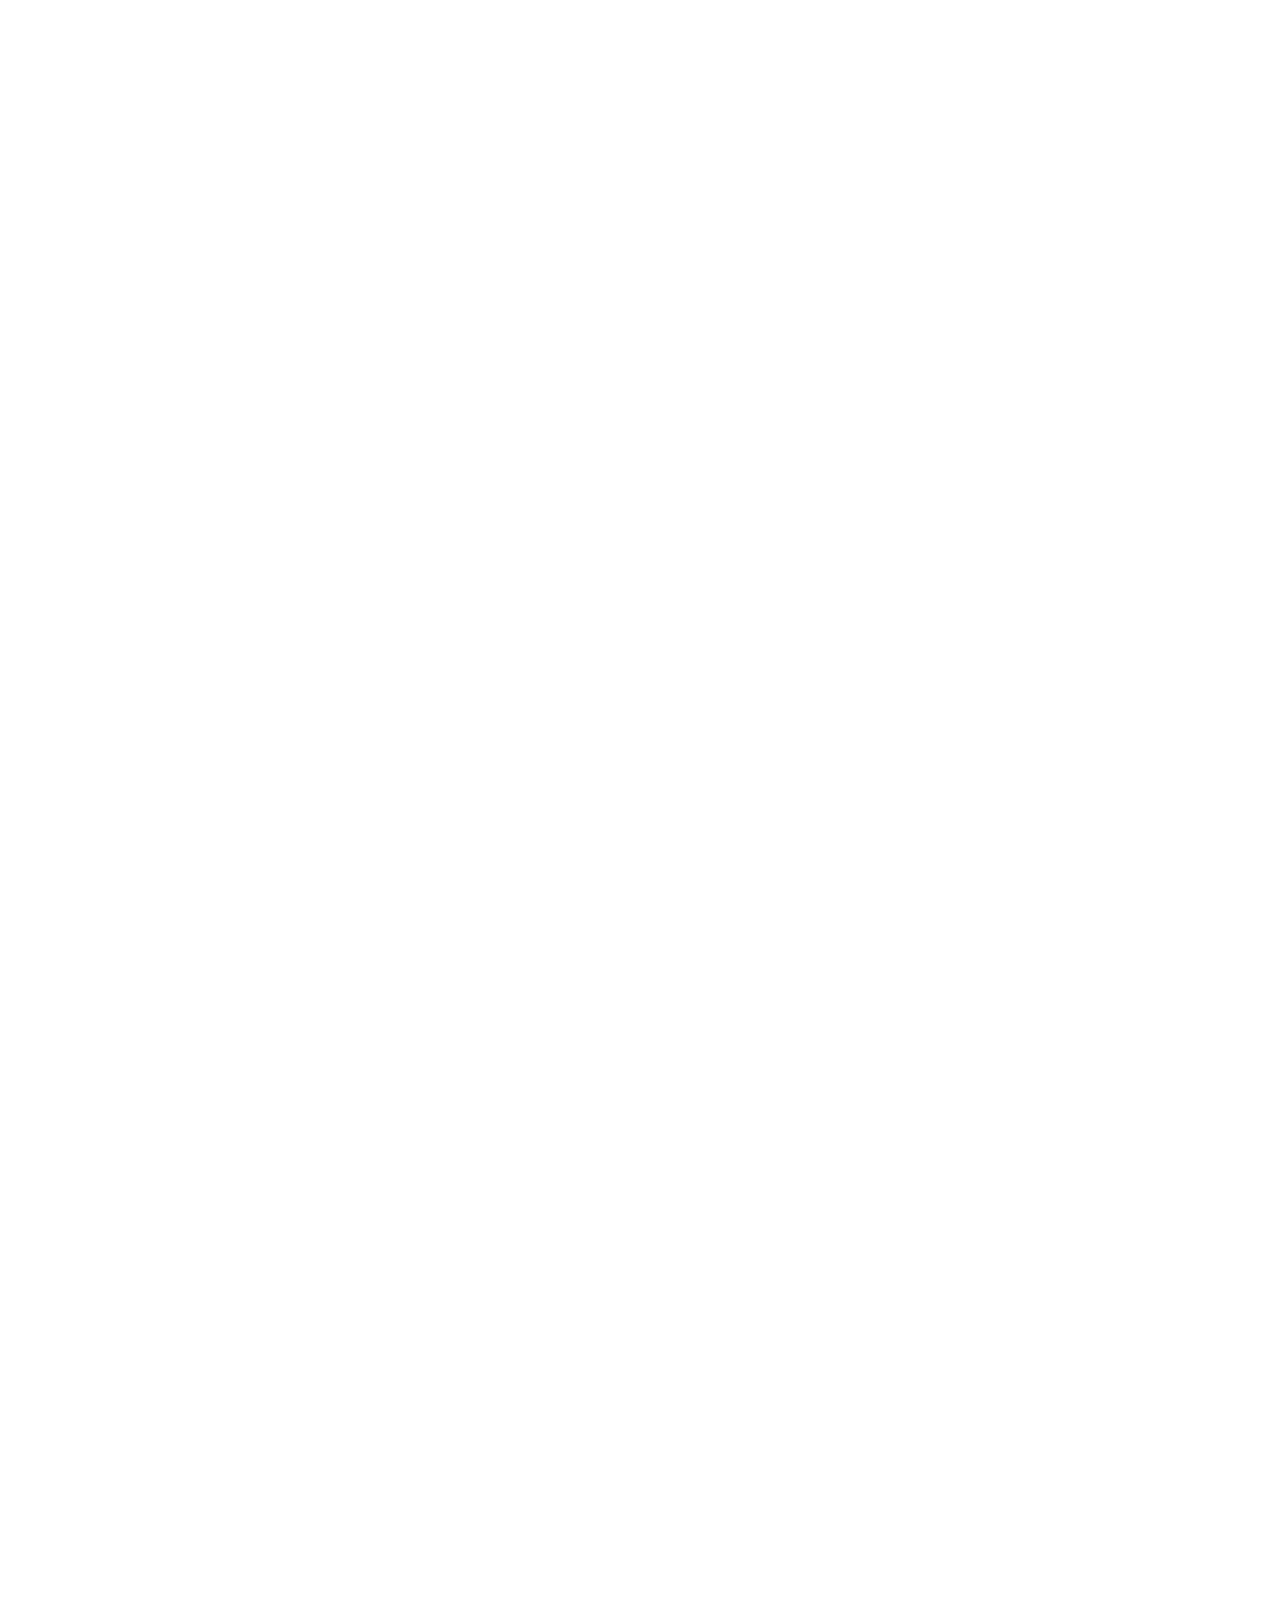
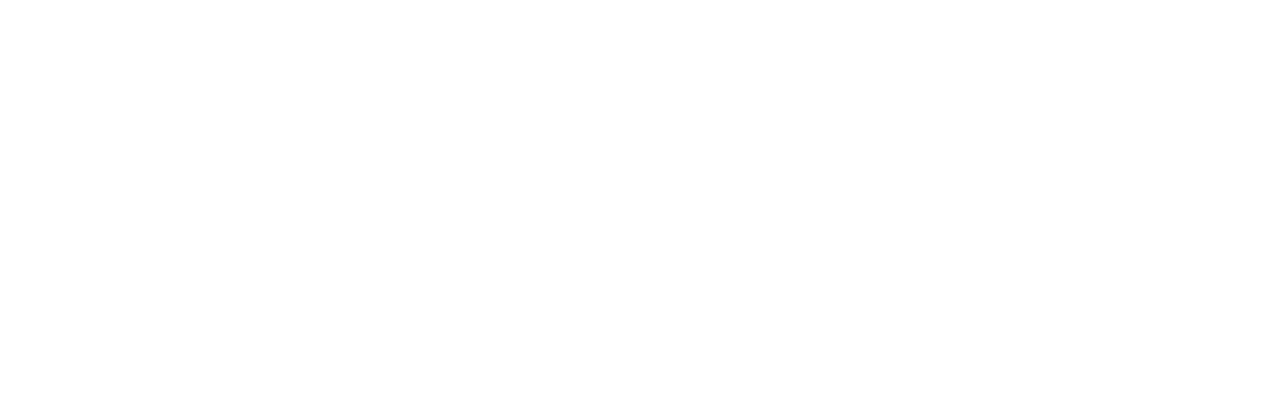
==== gravitea.html @ 00eee629 "update" ====
<!DOCTYPE html>
<html dir="ltr" lang="en-US">
<head>

	<meta http-equiv="content-type" content="text/html; charset=utf-8" />
	<meta name="author" content="SemiColonWeb" />

	<!-- Stylesheets
	============================================= -->
	<link href="https://fonts.googleapis.com/css?family=Lato:300,400,400i,700|Raleway:300,400,500,600,700|Crete+Round:400i" rel="stylesheet" type="text/css" />
	<link rel="stylesheet" href="css/bootstrap.css" type="text/css" />
	<link rel="stylesheet" href="style.css" type="text/css" />
	<link rel="stylesheet" href="css/dark.css" type="text/css" />
	<link rel="stylesheet" href="css/font-icons.css" type="text/css" />
	<link rel="stylesheet" href="css/animate.css" type="text/css" />
	<link rel="stylesheet" href="css/magnific-popup.css" type="text/css" />

	<link rel="stylesheet" href="css/responsive.css" type="text/css" />
	<meta name="viewport" content="width=device-width, initial-scale=1" />

	<!-- Document Title
	============================================= -->
	<title>Catamus | Gravitea</title>

</head>

<body class="stretched">

	<!-- Document Wrapper
	============================================= -->
	<div id="wrapper" class="clearfix">

		<!-- Header
		============================================= -->
		<header id="header" class="transparent-header">

			<div id="header-wrap">

				<div class="container clearfix">

					<!-- Logo
					============================================= -->
					<div id="logo">
						<a href="index.html" class="standard-logo"><img src="images/logo.png" alt="Catamus"></a>
						<a href="index.html" class="retina-logo"><img src="images/logo@2x.png" alt="Catamus"></a>
					</div><!-- #logo end -->

					<!-- Primary Navigation
					============================================= -->
					<nav id="primary-menu">

						<ul>
							<li><a href="index.html"><div>Portfolio</div></a>
							</li>
						</ul>
						
					</nav><!-- #primary-menu end -->

				</div>

			</div>

		</header><!-- #header end -->

		<!-- Page Title
		============================================= -->
		<section id="page-title">

			<div class="container clearfix">
				<h1>Illustration</h1>
				<div id="portfolio-navigation">
					<a href="winter-solstice.html"><i class="icon-angle-left"></i></a>
					<a href="index.html"><i class="icon-line-grid"></i></a>
					<a href="made-of-you.html"><i class="icon-angle-right"></i></a>
				</div>
			</div>

		</section><!-- #page-title end -->

		<!-- Content
		============================================= -->
		<section id="content">

			<div class="content-wrap">

				<div class="container clearfix">

					<!-- Portfolio Single Image
					============================================= -->
					<div class="col_two_third portfolio-single-image nobottommargin">
						<a href="#"><img src="images/portfolio/full/tea-full.png" alt=""></a>
					</div><!-- .portfolio-single-image end -->

					<!-- Portfolio Single Content
					============================================= -->
					<div class="col_one_third portfolio-single-content col_last nobottommargin">

						<!-- Portfolio Single - Description
						============================================= -->
						<div class="fancy-title title-bottom-border">
							<h2>Gravitea</h2>
						</div>
						<!-- Portfolio Single - Description End -->

					</div><!-- .portfolio-single-content end -->

					<div class="clear"></div>

					<div class="divider divider-center"><i class="icon-circle"></i></div>

					<!-- Related Portfolio Items
					============================================= -->
					<h4>More Illustrations:</h4>

					<div id="related-portfolio" class="owl-carousel portfolio-carousel carousel-widget" data-margin="20" data-nav="false" data-autoplay="5000" data-items-xs="1" data-items-sm="2" data-items-md="3" data-items-xl="4">

						<div class="oc-item">
							<div class="iportfolio">
								<div class="portfolio-image">
									<a href="made-of-you.html">
										<img src="images/portfolio/thumbs/ncflat-thumb.png" alt="Made of You">
									</a>
									<div class="portfolio-overlay">
										<a href="images/portfolio/full/ncflat-full.png" class="left-icon" data-lightbox="image"><i class="icon-line-plus"></i></a>
										<a href="made-of-you.html" class="right-icon"><i class="icon-line-ellipsis"></i></a>
									</div>
								</div>
								<div class="portfolio-desc">
									<h3><a href="made-of-you.html">Made of You, and You of Me</a></h3>
								</div>
							</div>
						</div>
                        
                        <div class="oc-item">
							<div class="iportfolio">
								<div class="portfolio-image">
									<a href="nyhri.html">
										<img src="images/portfolio/thumbs/nyhri-thumb.png" alt="Nyhri">
									</a>
									<div class="portfolio-overlay">
										<a href="images/portfolio/full/nyhri-full.png" class="left-icon" data-lightbox="image"><i class="icon-line-plus"></i></a>
										<a href="nyhri.html" class="right-icon"><i class="icon-line-ellipsis"></i></a>
									</div>
								</div>
								<div class="portfolio-desc">
									<h3><a href="nyhri.html">Nyhri</a></h3>
								</div>
							</div>
						</div>
                        
						<div class="oc-item">
							<div class="iportfolio">
								<div class="portfolio-image">
									<a href="lucy.html">
										<img src="images/portfolio/thumbs/lucy-thumb.png" alt="Lucy">
									</a>
									<div class="portfolio-overlay">
										<a href="images/portfolio/full/lucy-full.png" class="left-icon" data-lightbox="image"><i class="icon-line-plus"></i></a>
										<a href="lucy.html" class="right-icon"><i class="icon-line-ellipsis"></i></a>
									</div>
								</div>
								<div class="portfolio-desc">
									<h3><a href="lucy.html">Lucy</a></h3>
								</div>
							</div>
						</div>
                        
						<div class="oc-item">
							<div class="iportfolio">
								<div class="portfolio-image">
									<a href="plant-a-garden.html">
										<img src="images/portfolio/thumbs/rabbit-thumb.png" alt="How to Plant a Garden">
									</a>
									<div class="portfolio-overlay">
										<a href="images/portfolio/full/rabbit-full.png" class="left-icon" data-lightbox="image"><i class="icon-line-plus"></i></a>
										<a href="plant-a-garden.html" class="right-icon"><i class="icon-line-ellipsis"></i></a>
									</div>
								</div>
								<div class="portfolio-desc">
									<h3><a href="plant-a-garden.html">How to Plant a Garden</a></h3>
								</div>
							</div>
						</div>

                        <div class="oc-item">
							<div class="iportfolio">
								<div class="portfolio-image">
									<a href="lily-pad.html">
										<img src="images/portfolio/thumbs/frog-thumb.png" alt="Lily Pad">
									</a>
									<div class="portfolio-overlay">
										<a href="images/portfolio/full/frog-full.png" class="left-icon" data-lightbox="image"><i class="icon-line-plus"></i></a>
										<a href="lily-pad.html" class="right-icon"><i class="icon-line-ellipsis"></i></a>
									</div>
								</div>
								<div class="portfolio-desc">
									<h3><a href="lily-pad.html">Lily Pad</a></h3>
								</div>
							</div>
						</div>
                        
                        <div class="oc-item">
							<div class="iportfolio">
								<div class="portfolio-image">
									<a href="winter-solstice.html">
										<img src="images/portfolio/thumbs/vce-thumb.png" alt="Winter Solstice">
									</a>
									<div class="portfolio-overlay">
										<a href="images/portfolio/full/vce-full.png" class="left-icon" data-lightbox="image"><i class="icon-line-plus"></i></a>
										<a href="winter-solstice.html" class="right-icon"><i class="icon-line-ellipsis"></i></a>
									</div>
								</div>
								<div class="portfolio-desc">
									<h3><a href="winter-solstice.html">Winter Solstice</a></h3>
								</div>
							</div>
						</div>
                        
                        <div class="oc-item">
							<div class="iportfolio">
								<div class="portfolio-image">
									<a href="gravitea.html">
										<img src="images/portfolio/thumbs/tea-thumb.png" alt="Gravitea">
									</a>
									<div class="portfolio-overlay">
										<a href="images/portfolio/full/tea-full.png" class="left-icon" data-lightbox="image"><i class="icon-line-plus"></i></a>
										<a href="gravitea.html" class="right-icon"><i class="icon-line-ellipsis"></i></a>
									</div>
								</div>
								<div class="portfolio-desc">
									<h3><a href="gravitea.html">Gravitea</a></h3>
								</div>
							</div>
						</div>
                        
					</div><!-- .portfolio-carousel end -->


				</div>

			</div>

		</section><!-- #content end -->

		<!-- Footer
		============================================= -->
		<footer id="footer" class="dark">

			<div class="container">

			</div>

			<!-- Copyrights
			============================================= -->
			<div id="copyrights">

				<div class="container clearfix">

					<div class="col_full">
                        <div class="fnone clearfix">
                            <h5>Stay Connected</h5>
							<a href="#" class="social-icon si-small si-borderless si-twitter">
								<i class="icon-twitter"></i>
								<i class="icon-twitter"></i>
							</a>
                            
							<a href="#" class="social-icon si-small si-borderless si-instagram">
								<i class="icon-instagram"></i>
								<i class="icon-instagram"></i>
							</a>
                            
                            <a href="#" class="social-icon si-small si-borderless si-facebook">
								<i class="icon-facebook"></i>
								<i class="icon-facebook"></i>
							</a>
                            
						</div>

						<div class="clear"></div>

						<i class="icon-envelope2"></i> artofcatamus@gmail.com
					</div>

				</div>

			</div><!-- #copyrights end -->

		</footer><!-- #footer end -->

	</div><!-- #wrapper end -->

	<!-- Go To Top
	============================================= -->
	<div id="gotoTop" class="icon-angle-up"></div>

	<!-- External JavaScripts
	============================================= -->
	<script src="js/jquery.js"></script>
	<script src="js/plugins.js"></script>

	<!-- Footer Scripts
	============================================= -->
	<script src="js/functions.js"></script>

</body>
</html>
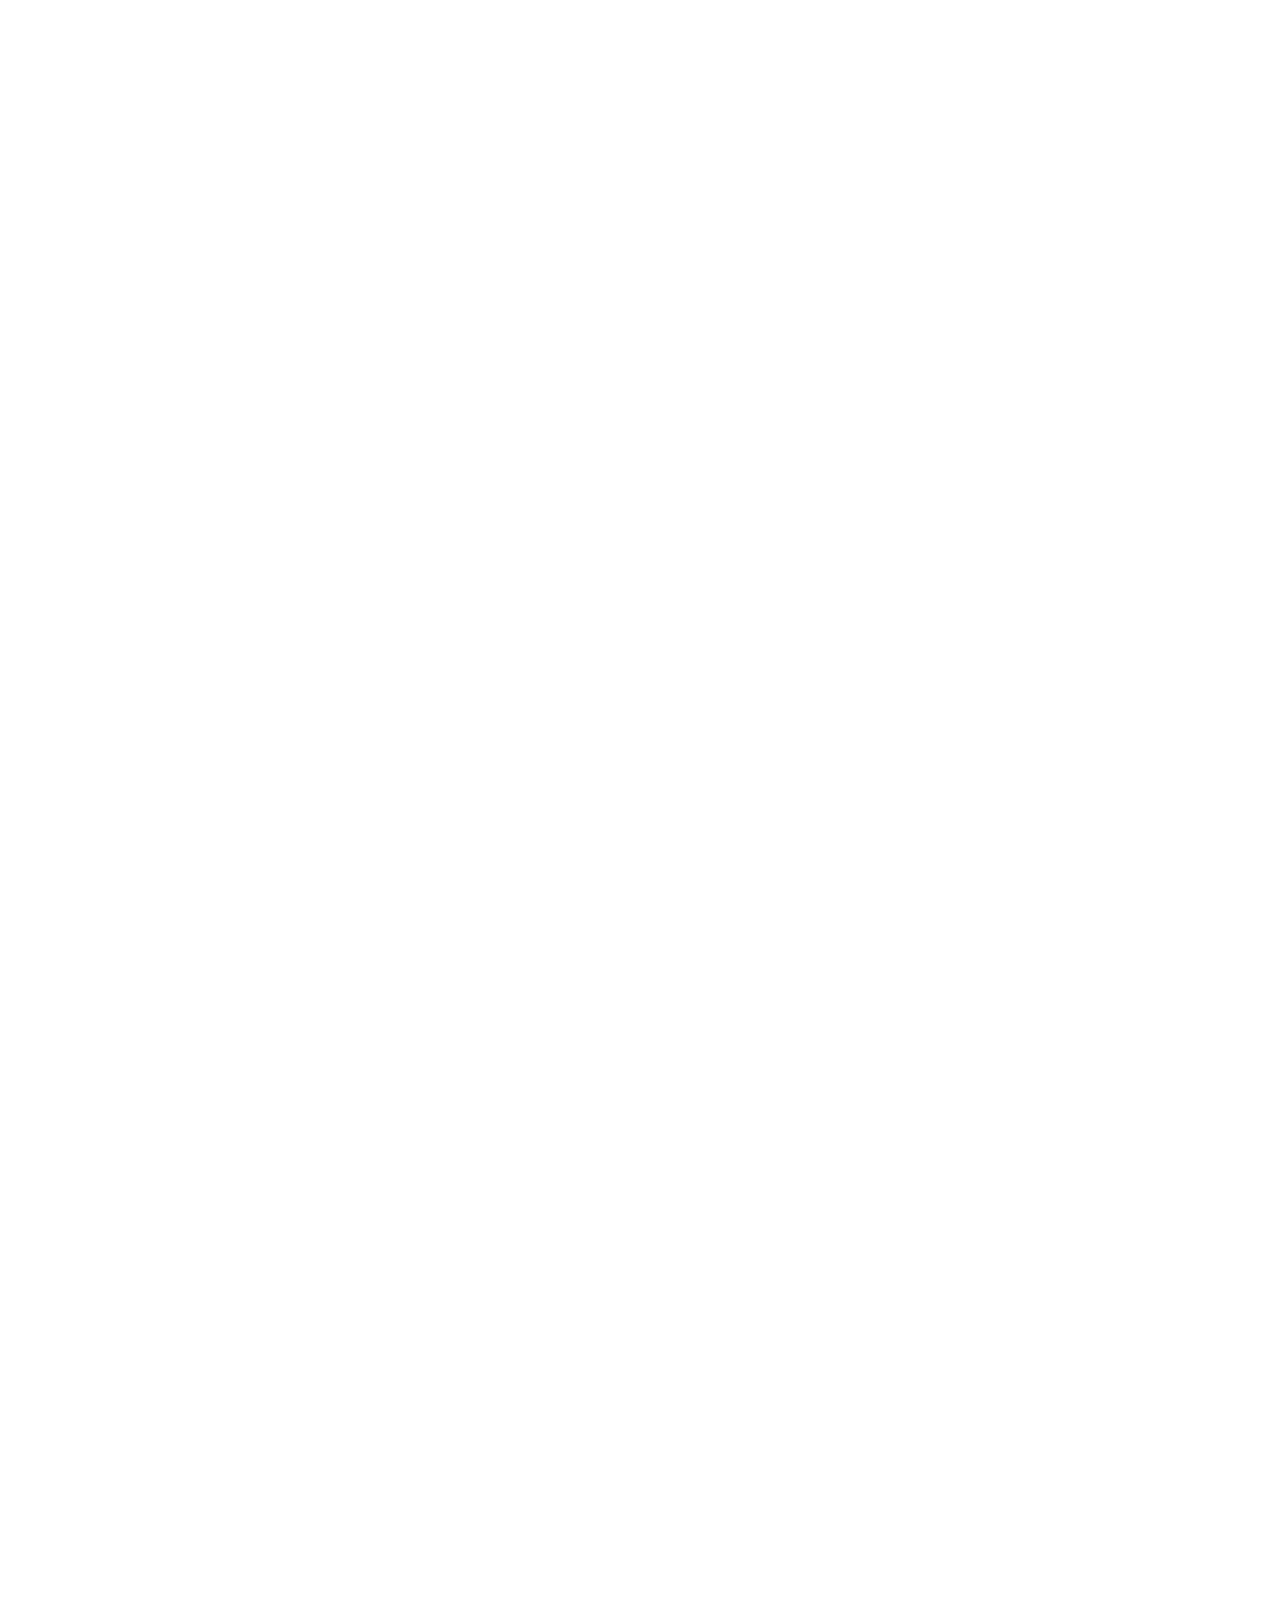
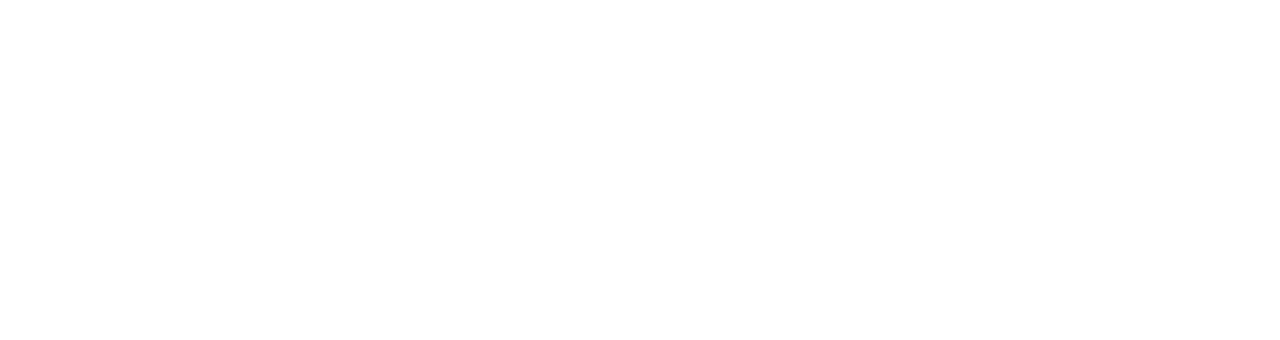
==== commit 6d633731: "update" ====
--- a/gravitea.html
+++ b/gravitea.html
@@ -126,7 +126,7 @@
 									</div>
 								</div>
 								<div class="portfolio-desc">
-									<h3><a href="made-of-you.html">Made of You, and You of Me</a></h3>
+									<h3><a href="made-of-you.html">Made of You and You of Me</a></h3>
 								</div>
 							</div>
 						</div>
--- a/style.css
+++ b/style.css
@@ -3319,11 +3319,11 @@
 
 #page-title {
 	position: relative;
-	padding: 80px 0;
+	padding: 40px 0;
     background-size: 100%;
     background-size: contain;
-    background:url('images/portfolio/banner2.png') no-repeat center #dcb28f;
-	/* background-color: #F5F5F5; */
+    /* background:url('images/portfolio/banner2.png') no-repeat center #dcb28f; */
+	background-color: #5b5b5b;
 	border-bottom: 1px solid #EEE;
 }
 
@@ -3335,9 +3335,13 @@
 	line-height: 1;
 	font-weight: 600;
 	letter-spacing: 1px;
-	color: #333;
+	color: #FFF;
 	font-size: 28px;
 	text-transform: uppercase;
+}
+
+#page-title i {
+	color: #FFF;
 }
 
 #page-title span {
@@ -3435,6 +3439,13 @@
 	padding: 100px 0;
 	text-shadow: none;
 	border-bottom: none;
+    text-align: center;
+}
+
+#page-title.page-title-parallax img {
+	max-height: 250px;
+    margin-top: -170px;
+    opacity: 70%;
 }
 
 #page-title.page-title-parallax h1 {
@@ -3449,10 +3460,11 @@
 
 #page-title.page-title-parallax {
 	background-color: transparent;
-	background-image: url('images/parallax/parallax-bg.jpg');
+	background-image: url('images/parallax3.png');
 	background-attachment: fixed;
 	background-position: 50% 0;
 	background-repeat: no-repeat;
+    max-height: 300px;
 }
 
 
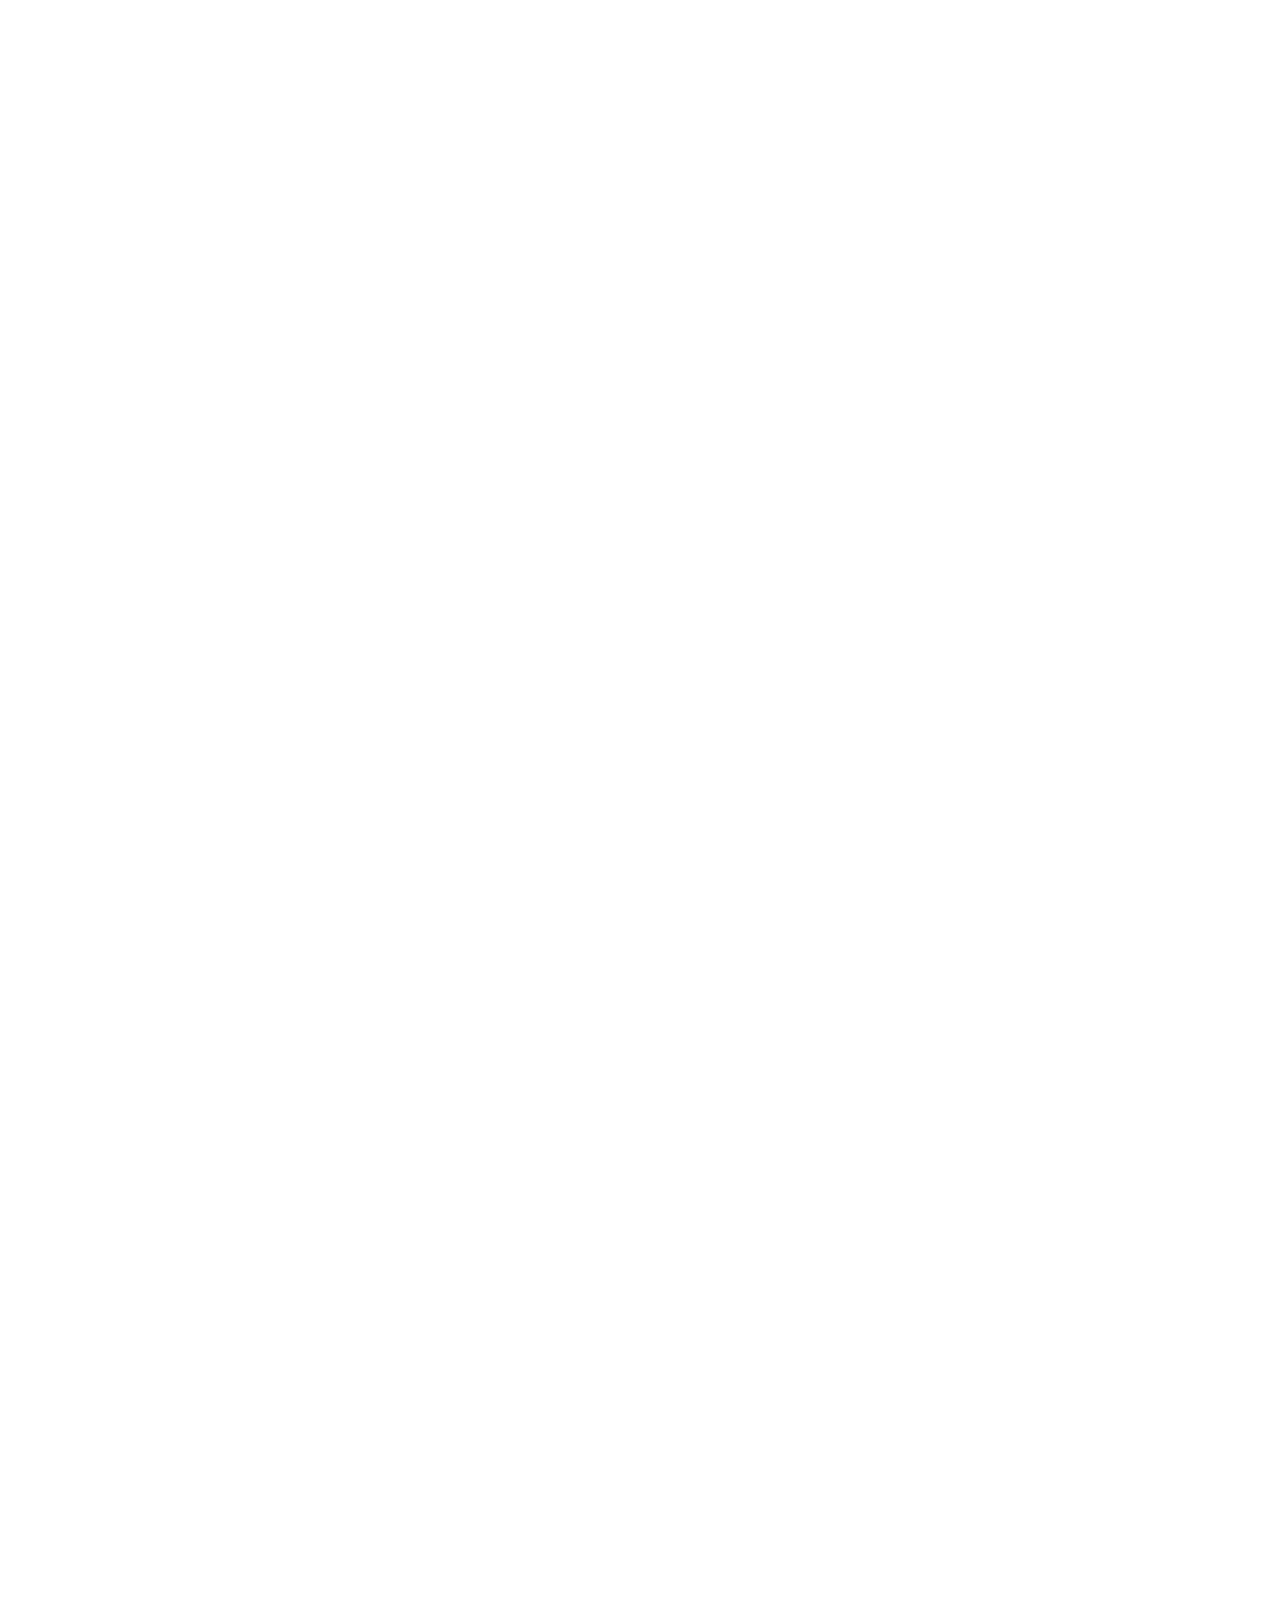
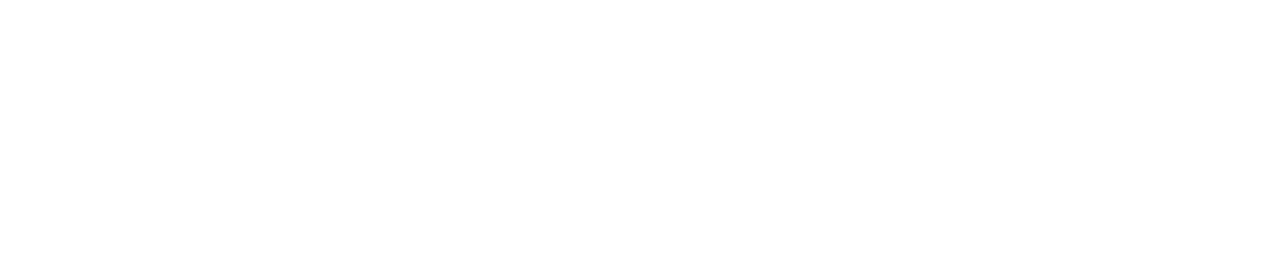
==== commit a7d01ec0: "update" ====
--- a/gravitea.html
+++ b/gravitea.html
@@ -257,28 +257,31 @@
 				<div class="container clearfix">
 
 					<div class="col_full">
-                        <div class="fnone clearfix">
-                            <h5>Stay Connected</h5>
-							<a href="#" class="social-icon si-small si-borderless si-twitter">
-								<i class="icon-twitter"></i>
-								<i class="icon-twitter"></i>
-							</a>
-                            
-							<a href="#" class="social-icon si-small si-borderless si-instagram">
-								<i class="icon-instagram"></i>
-								<i class="icon-instagram"></i>
-							</a>
-                            
-                            <a href="#" class="social-icon si-small si-borderless si-facebook">
+						<!--<div class="clearfix">
+							<a href="#" class="social-icon si-small si-borderless si-facebook">
 								<i class="icon-facebook"></i>
 								<i class="icon-facebook"></i>
 							</a>
-                            
-						</div>
+
+							<a href="#" class="social-icon si-small si-borderless si-github">
+								<i class="icon-github"></i>
+								<i class="icon-github"></i>
+							</a>
+
+							<a href="#" class="social-icon si-small si-borderless si-yahoo">
+								<i class="icon-yahoo"></i>
+								<i class="icon-yahoo"></i>
+							</a>
+
+							<a href="#" class="social-icon si-small si-borderless si-linkedin">
+								<i class="icon-linkedin"></i>
+								<i class="icon-linkedin"></i>
+							</a>
+						</div> -->
 
 						<div class="clear"></div>
 
-						<i class="icon-envelope2"></i> artofcatamus@gmail.com
+						<i class="icon-envelope2"></i><span class="middot">&middot;</span> artofcatamus@gmail.com 
 					</div>
 
 				</div>
